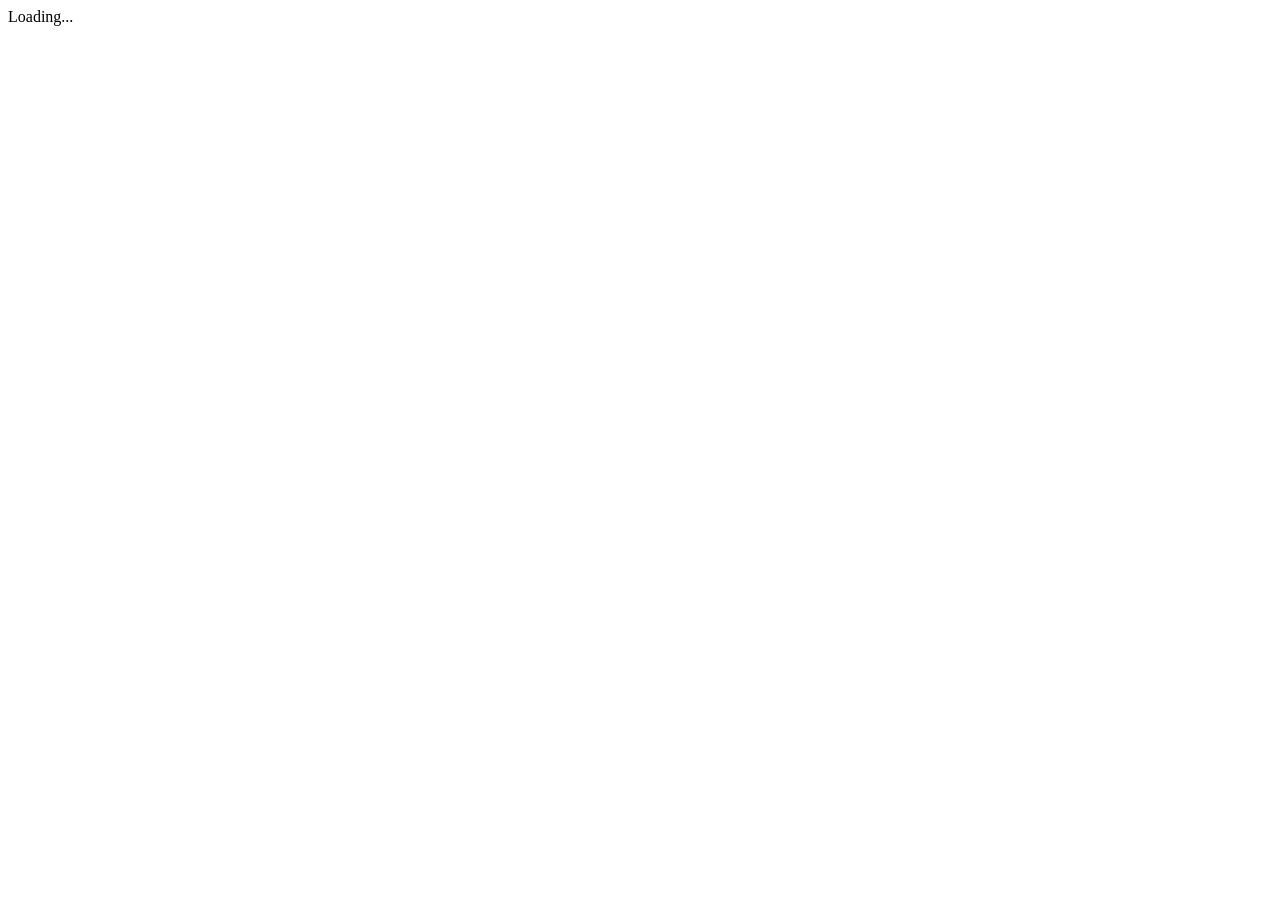
==== src/index.html @ fb096824 "chore: initial commit from @angular/cli     _                      _                 ____ _     ___ " ====
<!doctype html>
<html lang="en">
<head>
  <meta charset="utf-8">
  <title>Angular2App</title>
  <base href="/">

  <meta name="viewport" content="width=device-width, initial-scale=1">
  <link rel="icon" type="image/x-icon" href="favicon.ico">
</head>
<body>
  <app-root>Loading...</app-root>
</body>
</html>
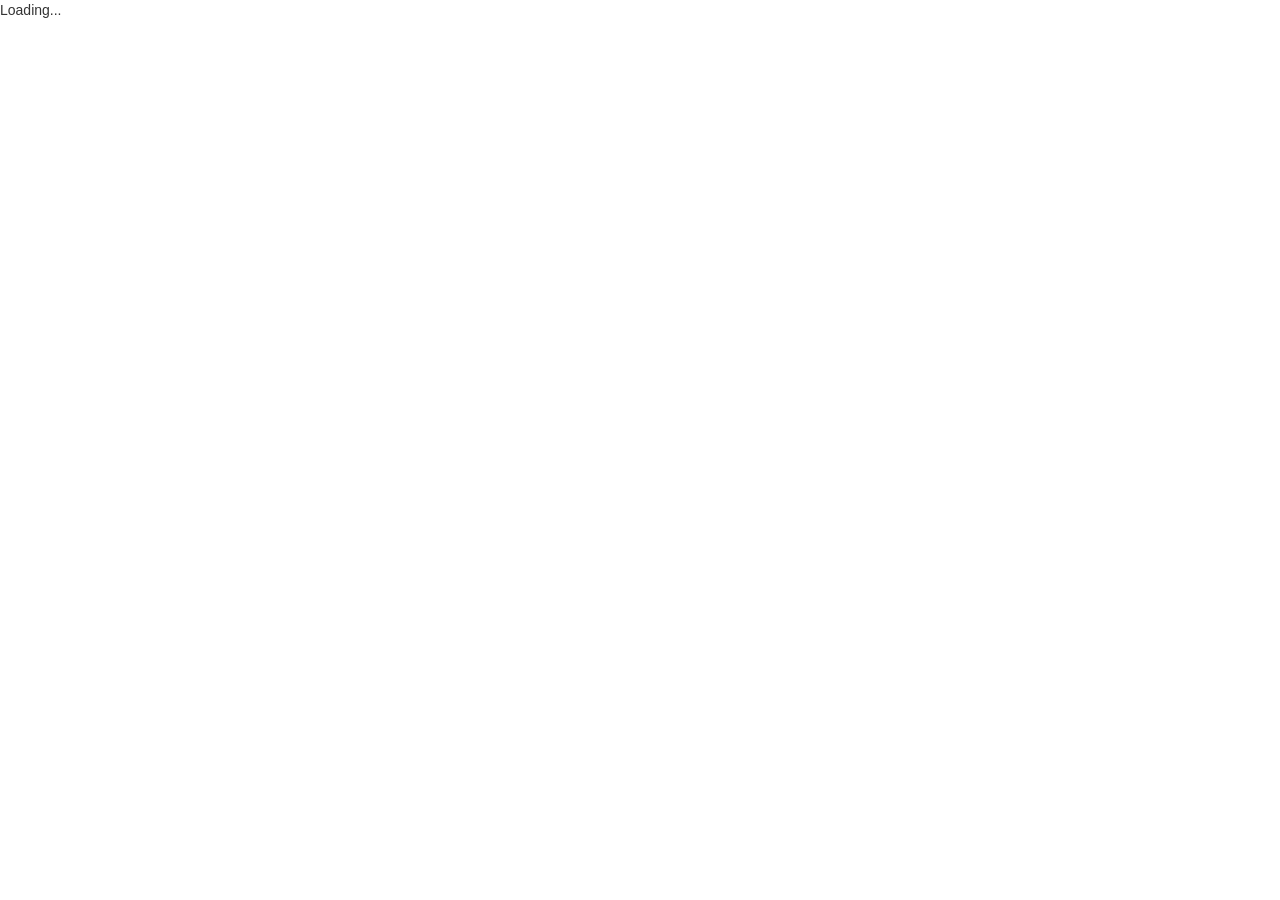
==== commit aa7467d4: "Todo app with angular 2" ====
--- a/src/index.html
+++ b/src/index.html
@@ -7,6 +7,7 @@
 
   <meta name="viewport" content="width=device-width, initial-scale=1">
   <link rel="icon" type="image/x-icon" href="favicon.ico">
+  <link href="https://maxcdn.bootstrapcdn.com/bootstrap/3.3.6/css/bootstrap.min.css" rel="stylesheet" integrity="sha384-1q8mTJOASx8j1Au+a5WDVnPi2lkFfwwEAa8hDDdjZlpLegxhjVME1fgjWPGmkzs7" crossorigin="anonymous">
 </head>
 <body>
   <app-root>Loading...</app-root>
